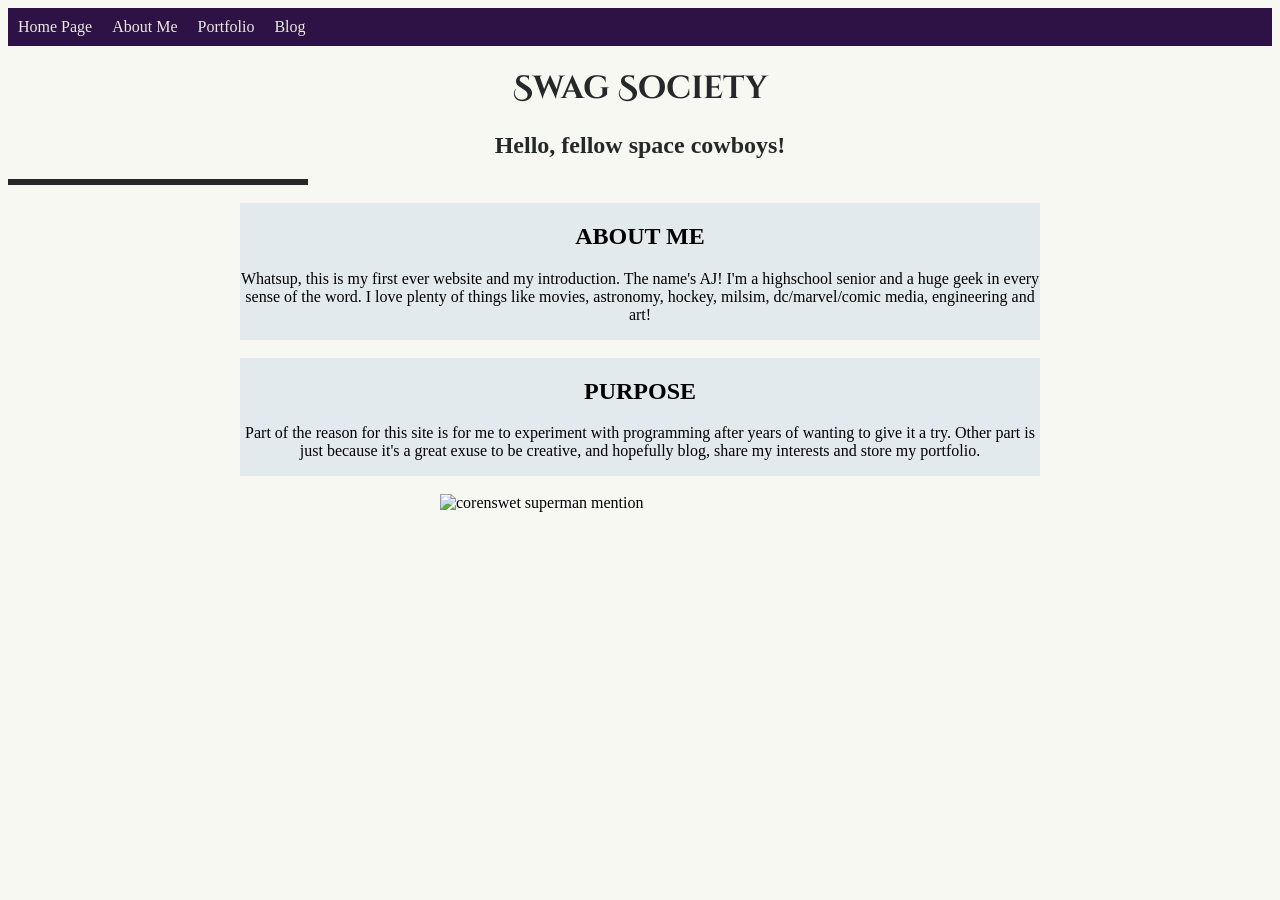
==== index.html @ 59f09e3a "edited bg" ====
<!DOCTYPE html>
<html>
    
<!--title-->
<head>
    <link rel="stylesheet" href="style.css">
    <title> SwagSociety </title>

    <link rel="preconnect" href="https://fonts.googleapis.com">
<link rel="preconnect" href="https://fonts.gstatic.com" crossorigin>
<link href="https://fonts.googleapis.com/css2?family=Cinzel+Decorative:wght@400;700;900&display=swap" rel="stylesheet">
</head>

<body>
    <!--header-->

    <nav class="navbar">
        <ul>
            <li><a href="">Home Page</a></li>
            <li><a href="">About Me</a></li>
            <li><a href="">Portfolio</a></li>
            <li><a href="">Blog</a></li>
        </ul>
    </nav>

<div id="title">
    <h1>Swag Society</h1>
</div>

<div id="greeting">
 <h2>Hello, fellow space cowboys!</h2>
</div>

<div id="linebreak">
</div>

<br>

<!--start of boxes-->
<div class="container">
    <div class="newspaper" id="aboutme">
        <h2>ABOUT ME</h2>
        <p> Whatsup, this is my first ever website and my introduction. The name's AJ! I'm a highschool senior and a huge geek in every
            sense of the word. I love plenty of things like movies, astronomy, hockey, milsim, dc/marvel/comic media, engineering and art! </p>
    </div>

    <br>

    <div class="newspaper" id="purpose">
        <h2>PURPOSE</h2>
        <p> Part of the reason for this site is for me to experiment with programming after years of wanting to give it a try. Other part is just because
             it's a great exuse to be creative, and hopefully blog, share my interests and store my portfolio.
        </p>
    </div>


<br>
    <!--superman greeting image-->
    <img src="https://i.pinimg.com/736x/48/21/9b/48219b301f8ae36728f73dd9fb02f0d0.jpg" alt="corenswet superman mention" width="400px">
</div>

<br>
   
</body> 
</html>
---- style.css ----
/* background */
body {
    background-color: rgb(248, 248, 242);
}
/* boxes */
.newspaper{
    text-align:center;
    width: 800px;
    align-items: center;
    background-color:rgb(227, 234, 237)
}


/* alignment using flexbox */
.container{
    display: flex;
    flex-direction: column;
    justify-content: space-around;
    align-items: center; 
}

/* navigation bar */
.navbar ul{
    list-style-type: none;
    background-color: rgb(47, 18, 69);
    padding: 0;
    margin: 0;
    overflow: hidden;
}

.navbar a{
    text-decoration: none;
    padding: 10px;
    display:flex;
    flex-direction: row;
    justify-content: space-around;
    color: rgb(234, 234, 227)
}

.navbar a:hover{
    background-color: rgb(26, 11, 45);
}

.navbar li{
    float: left;
}

#title{
    font-family: "Cinzel Decorative", serif;
    text-align: center;
    color: rgb(37, 39, 41)
}

#greeting{
    text-align: center;
    color: rgb(37, 39, 41)
}

#linebreak{
    width: 300px;
    height: 6px;
    
    background-color: rgb(37,39,41);
}
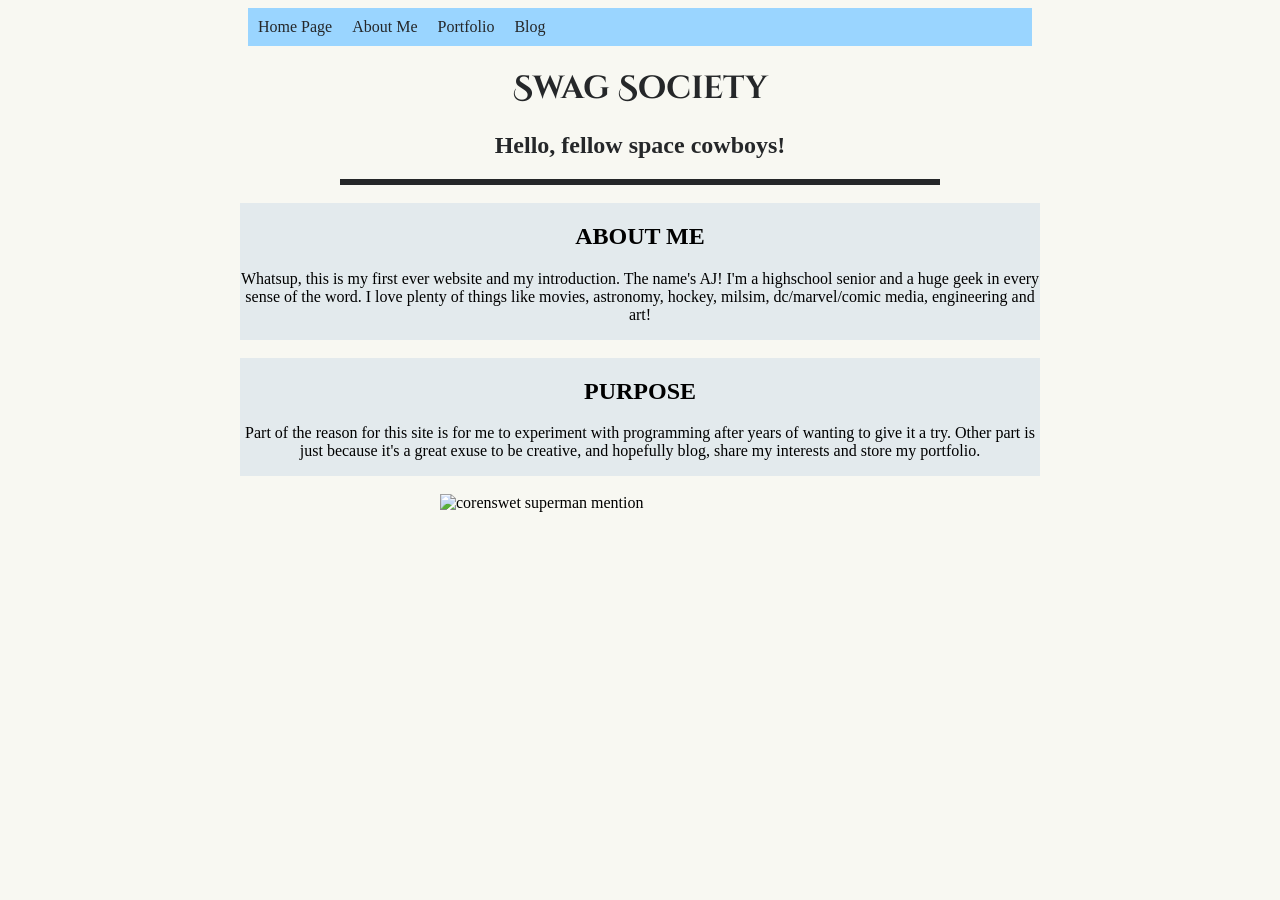
==== commit fddfbaef: "aligned title bar and nav bar / color changes" ====
--- a/index.html
+++ b/index.html
@@ -31,13 +31,13 @@
  <h2>Hello, fellow space cowboys!</h2>
 </div>
 
-<div id="linebreak">
-</div>
-
-<br>
-
 <!--start of boxes-->
 <div class="container">
+    <div id="linebreak">
+    </div>
+
+    <br>
+
     <div class="newspaper" id="aboutme">
         <h2>ABOUT ME</h2>
         <p> Whatsup, this is my first ever website and my introduction. The name's AJ! I'm a highschool senior and a huge geek in every
--- a/style.css
+++ b/style.css
@@ -22,9 +22,11 @@
 /* navigation bar */
 .navbar ul{
     list-style-type: none;
-    background-color: rgb(47, 18, 69);
+    background-color: rgb(154, 213, 255);
     padding: 0;
-    margin: 0;
+    margin: 240px;
+    margin-top: 0px;
+    margin-bottom: 0px;
     overflow: hidden;
 }
 
@@ -34,17 +36,18 @@
     display:flex;
     flex-direction: row;
     justify-content: space-around;
-    color: rgb(234, 234, 227)
+    color: rgb(37, 39, 41);
 }
 
 .navbar a:hover{
-    background-color: rgb(26, 11, 45);
+    background-color: rgb(151, 202, 238);
 }
 
 .navbar li{
     float: left;
 }
 
+/*title*/
 #title{
     font-family: "Cinzel Decorative", serif;
     text-align: center;
@@ -57,8 +60,7 @@
 }
 
 #linebreak{
-    width: 300px;
+    width: 600px;
     height: 6px;
-    
     background-color: rgb(37,39,41);
 }
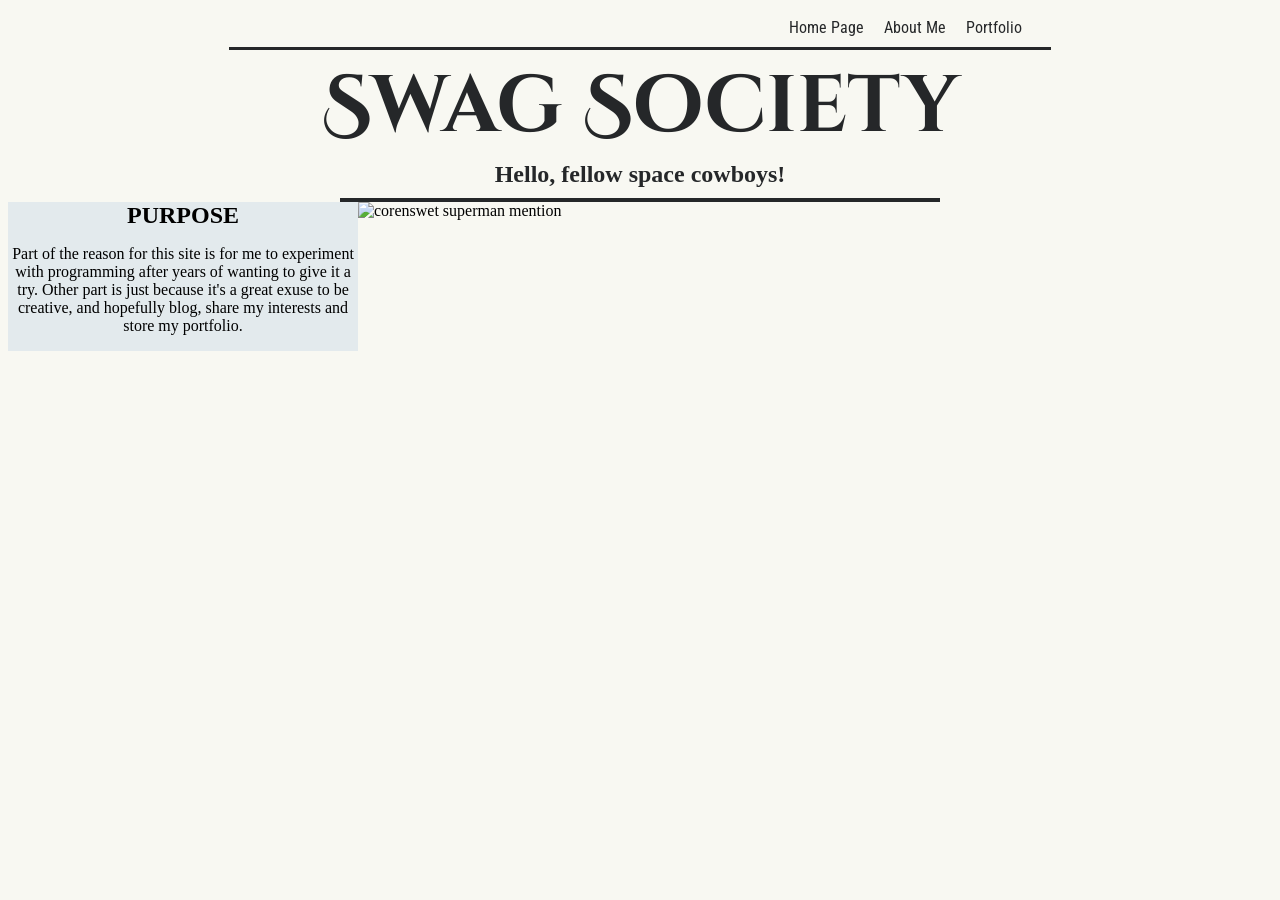
==== commit e73ed02f: "fixed nav / title on all sections" ====
--- a/index.html
+++ b/index.html
@@ -6,9 +6,9 @@
     <link rel="stylesheet" href="style.css">
     <title> SwagSociety </title>
 
-    <link rel="preconnect" href="https://fonts.googleapis.com">
+<link rel="preconnect" href="https://fonts.googleapis.com">
 <link rel="preconnect" href="https://fonts.gstatic.com" crossorigin>
-<link href="https://fonts.googleapis.com/css2?family=Cinzel+Decorative:wght@400;700;900&display=swap" rel="stylesheet">
+<link href="https://fonts.googleapis.com/css2?family=Cinzel+Decorative:wght@400;700;900&family=Roboto+Condensed:ital,wght@0,100..900;1,100..900&display=swap" rel="stylesheet">
 </head>
 
 <body>
@@ -16,34 +16,35 @@
 
     <nav class="navbar">
         <ul>
-            <li><a href="">Home Page</a></li>
-            <li><a href="">About Me</a></li>
-            <li><a href="">Portfolio</a></li>
-            <li><a href="">Blog</a></li>
+            
+            <li><a href="portfolio.html">Portfolio</a></li>
+            <li><a href="about.html">About Me</a></li>
+            <li><a href="index.html">Home Page</a></li>
+
         </ul>
     </nav>
 
-<div id="title">
+<div class="titlecontainer"> <!--title section-->
+    <div id="navbreak">
+    </div>
+
+    <div id="title">
     <h1>Swag Society</h1>
-</div>
+    </div>
 
-<div id="greeting">
- <h2>Hello, fellow space cowboys!</h2>
-</div>
+    <div id="greeting">
+    <h2>Hello, fellow space cowboys!</h2>
+    </div>
+
+    <div class="linebreak" id="titlebreak">
+    </div>
+
+</div> <!--end of container-->
+
 
 <!--start of boxes-->
-<div class="container">
-    <div id="linebreak">
-    </div>
-
-    <br>
-
-    <div class="newspaper" id="aboutme">
-        <h2>ABOUT ME</h2>
-        <p> Whatsup, this is my first ever website and my introduction. The name's AJ! I'm a highschool senior and a huge geek in every
-            sense of the word. I love plenty of things like movies, astronomy, hockey, milsim, dc/marvel/comic media, engineering and art! </p>
-    </div>
-
+<div class="container2">
+    
     <br>
 
     <div class="newspaper" id="purpose">
@@ -53,10 +54,9 @@
         </p>
     </div>
 
-
 <br>
     <!--superman greeting image-->
-    <img src="https://i.pinimg.com/736x/48/21/9b/48219b301f8ae36728f73dd9fb02f0d0.jpg" alt="corenswet superman mention" width="400px">
+    <img src="https://i.pinimg.com/736x/48/21/9b/48219b301f8ae36728f73dd9fb02f0d0.jpg" alt="corenswet superman mention" width="300px">
 </div>
 
 <br>
--- a/style.css
+++ b/style.css
@@ -5,24 +5,28 @@
 /* boxes */
 .newspaper{
     text-align:center;
-    width: 800px;
+    width: 350px;
     align-items: center;
     background-color:rgb(227, 234, 237)
 }
 
 
 /* alignment using flexbox */
-.container{
+.titlecontainer{
     display: flex;
     flex-direction: column;
     justify-content: space-around;
     align-items: center; 
 }
 
+.container2{
+    display: flex;
+    flex-direction: row;
+}
+
 /* navigation bar */
 .navbar ul{
     list-style-type: none;
-    background-color: rgb(154, 213, 255);
     padding: 0;
     margin: 240px;
     margin-top: 0px;
@@ -31,6 +35,7 @@
 }
 
 .navbar a{
+    font-family: "Roboto Condensed", sans-serif;
     text-decoration: none;
     padding: 10px;
     display:flex;
@@ -41,26 +46,39 @@
 
 .navbar a:hover{
     background-color: rgb(151, 202, 238);
+    border-radius: 2px;
 }
 
 .navbar li{
-    float: left;
+    float: right;
 }
 
 /*title*/
 #title{
-    font-family: "Cinzel Decorative", serif;
+    font-size: 40px;
+    font-family: "Cinzel Decorative", bold;
     text-align: center;
-    color: rgb(37, 39, 41)
+    color: rgb(37, 39, 41);
+    margin-top: 3px;
 }
+
+h1 { margin: 0;}
+h2 { margin: 0;}
 
 #greeting{
     text-align: center;
-    color: rgb(37, 39, 41)
+    color: rgb(37, 39, 41);
+    margin-bottom: 10px;
 }
 
-#linebreak{
+.linebreak{
     width: 600px;
-    height: 6px;
+    height: 4px;
     background-color: rgb(37,39,41);
-}+}
+
+#navbreak{
+    width: 65%;
+    height: 2.5px;
+    background-color: rgb(37,39,41);
+}
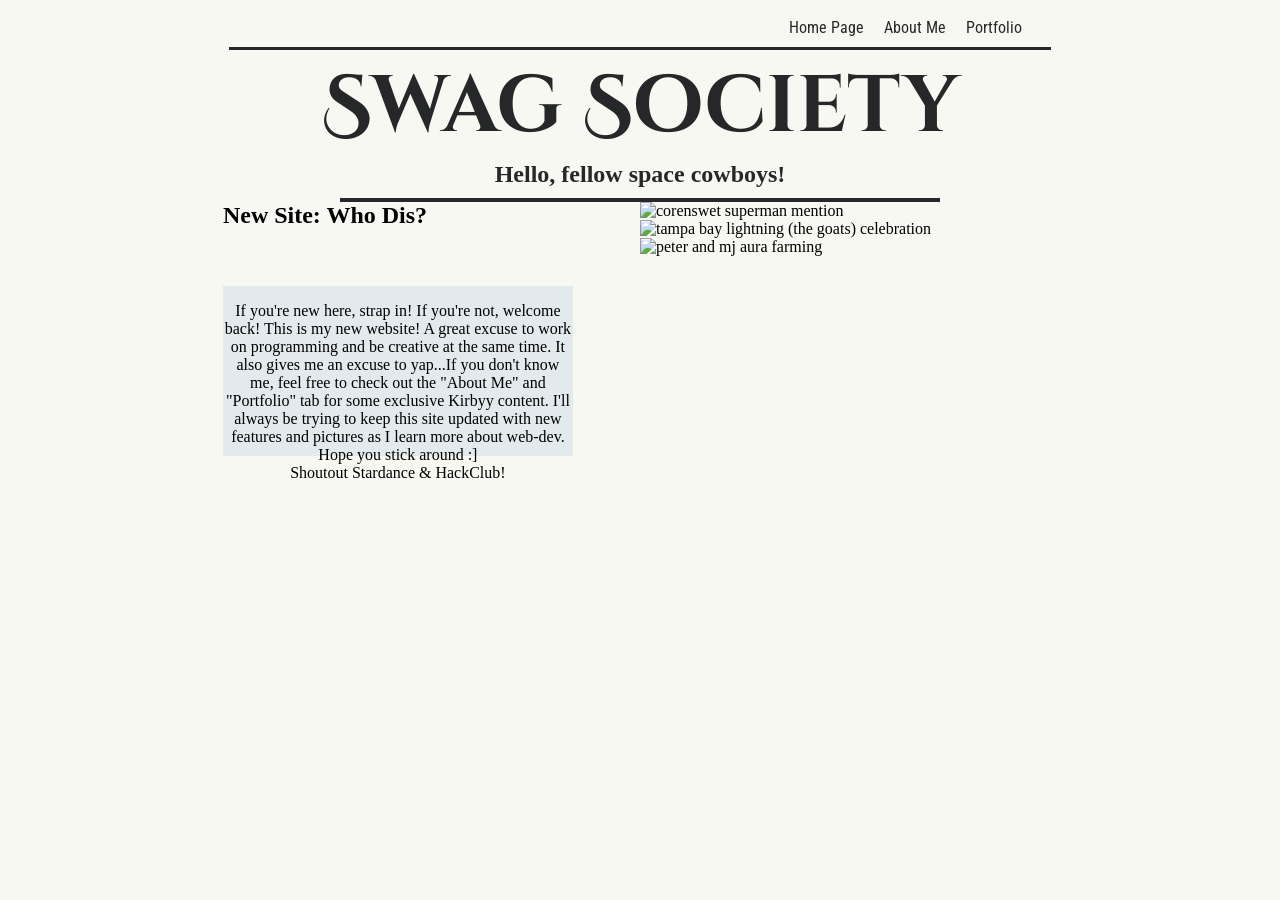
==== commit 60f31c4f: "figuring out css grid, got images stacked on top one another" ====
--- a/index.html
+++ b/index.html
@@ -47,17 +47,37 @@
     
     <br>
 
+    <div id ="headline">
+        <h2>New Site: Who Dis?</h2>
+    </div>
+
     <div class="newspaper" id="purpose">
-        <h2>PURPOSE</h2>
-        <p> Part of the reason for this site is for me to experiment with programming after years of wanting to give it a try. Other part is just because
-             it's a great exuse to be creative, and hopefully blog, share my interests and store my portfolio.
+        <p> If you're new here, strap in! If you're not, welcome back!  This is my new website! A great excuse to work on programming and be creative at the same time. It also gives me an excuse to yap...If you don't know me, feel free to check out the "About Me" and "Portfolio" tab for some exclusive Kirbyy content. I'll always be trying to keep this site updated with new features and pictures as I learn more about web-dev. Hope you stick around :] 
+
+            <br>
+
+        Shoutout Stardance & HackClub! 
         </p>
     </div>
 
 <br>
     <!--superman greeting image-->
-    <img src="https://i.pinimg.com/736x/48/21/9b/48219b301f8ae36728f73dd9fb02f0d0.jpg" alt="corenswet superman mention" width="300px">
-</div>
+    <div id="hpimages">
+        <img src="https://i.pinimg.com/736x/48/21/9b/48219b301f8ae36728f73dd9fb02f0d0.jpg" alt="corenswet superman mention" width="300px">
+
+        <br>
+
+        <img src="https://i.pinimg.com/1200x/3a/21/3f/3a213f54f298e5b9719d1010f6e19ab9.jpg"
+    alt="tampa bay lightning (the goats) celebration" width="300px">
+
+        <br>
+
+        <img src="https://i.pinimg.com/736x/41/c2/41/41c2413930c745f7414ccf322fbf0d0a.jpg"
+        alt="peter and mj aura farming" width="300px">
+    </div>
+
+
+</div> 
 
 <br>
    
--- a/style.css
+++ b/style.css
@@ -19,9 +19,37 @@
     align-items: center; 
 }
 
+/* alignment using grid for home page content*/
+
 .container2{
-    display: flex;
-    flex-direction: row;
+    display: grid;
+    grid-template-columns: repeat(2, 33%);
+    grid-template-rows: repeat(3, 33%);
+
+    justify-content: center;
+}
+
+#headline{
+    grid-column-start: 1;
+    grid-column-end: 2;
+
+    grid-row-start: 1;
+}
+
+#purpose{
+    grid-column-start: 1;
+    grid-column-end: 2;
+
+    grid-row-start: 2;
+    grid-row-end: 4;
+}
+
+#hpimages{
+    grid-column-start: 2;
+    grid-column-end: 3;
+
+    grid-row-start: 1;
+    grid-row-end: 4;
 }
 
 /* navigation bar */
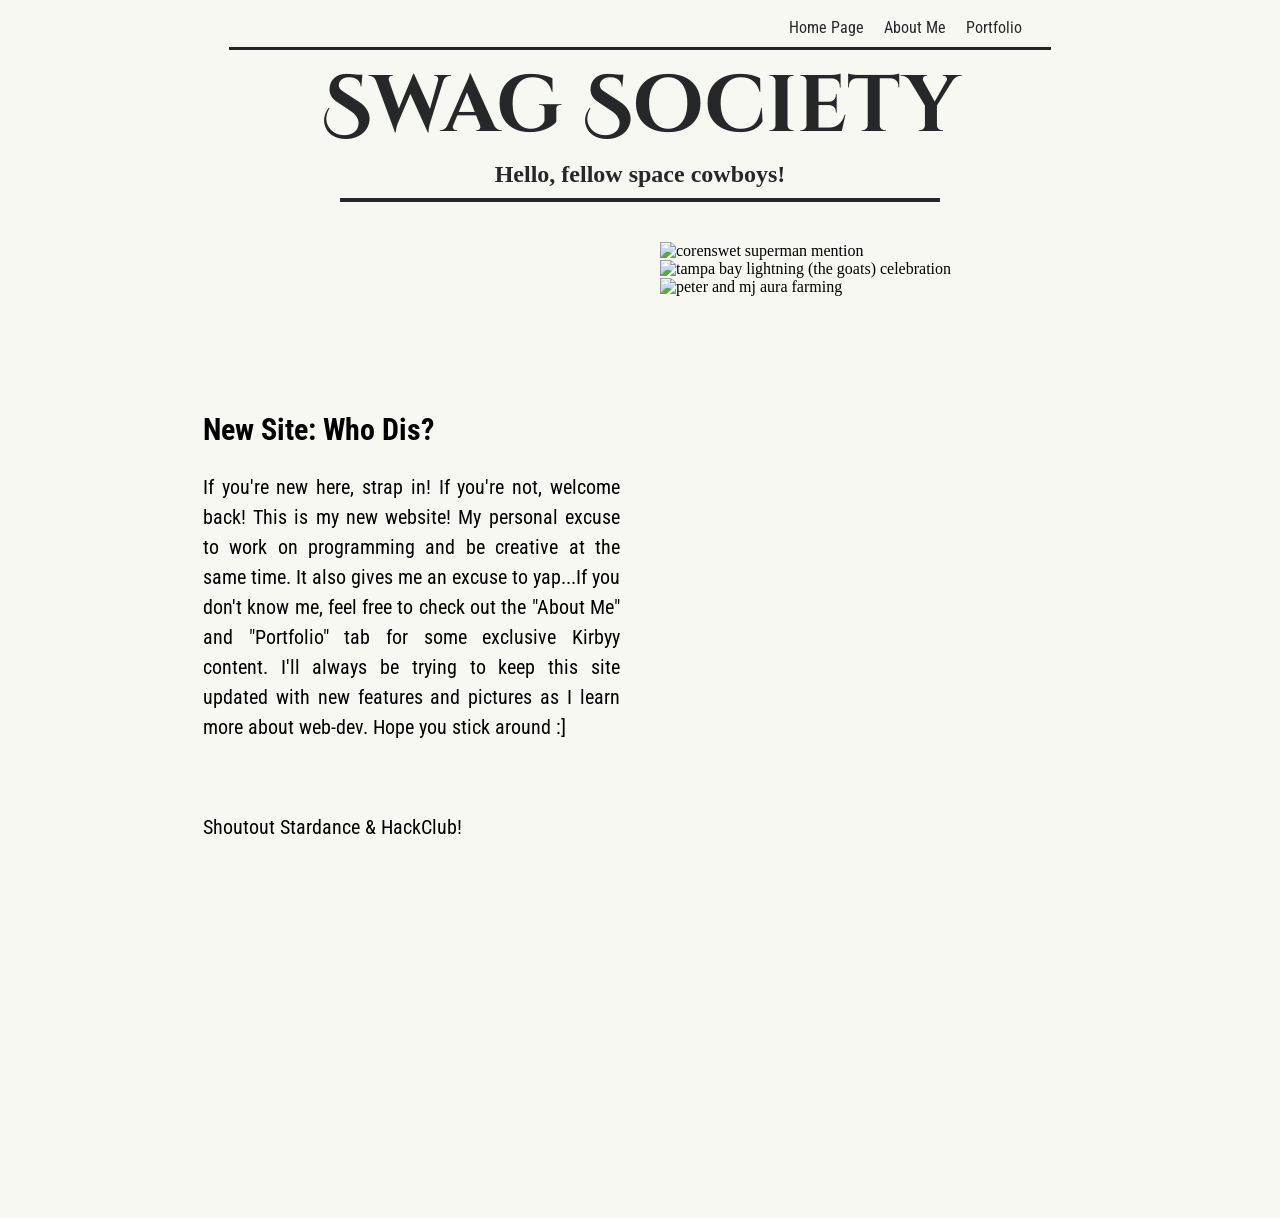
==== commit 3d78bd60: "figured out css grid! images and text have basic alignment! looks more like a magazine" ====
--- a/index.html
+++ b/index.html
@@ -44,25 +44,18 @@
 
 <!--start of boxes-->
 <div class="container2">
-    
-    <br>
 
-    <div id ="headline">
-        <h2>New Site: Who Dis?</h2>
+    <div id="purpose">
+        <h2 class="leftalign">New Site: Who Dis?</h2>
+
+        <p> If you're new here, strap in! If you're not, welcome back!  This is my new website! My personal excuse to work on programming and be creative at the same time. It also gives me an excuse to yap...If you don't know me, feel free to check out the "About Me" and "Portfolio" tab for some exclusive Kirbyy content. I'll always be trying to keep this site updated with new features and pictures as I learn more about web-dev. Hope you stick around :] </p>
+            <br>
+        <p>Shoutout Stardance & HackClub!</p>
+
     </div>
 
-    <div class="newspaper" id="purpose">
-        <p> If you're new here, strap in! If you're not, welcome back!  This is my new website! A great excuse to work on programming and be creative at the same time. It also gives me an excuse to yap...If you don't know me, feel free to check out the "About Me" and "Portfolio" tab for some exclusive Kirbyy content. I'll always be trying to keep this site updated with new features and pictures as I learn more about web-dev. Hope you stick around :] 
-
-            <br>
-
-        Shoutout Stardance & HackClub! 
-        </p>
-    </div>
-
-<br>
     <!--superman greeting image-->
-    <div id="hpimages">
+    <div class="hpimages">
         <img src="https://i.pinimg.com/736x/48/21/9b/48219b301f8ae36728f73dd9fb02f0d0.jpg" alt="corenswet superman mention" width="300px">
 
         <br>
--- a/style.css
+++ b/style.css
@@ -24,16 +24,15 @@
 .container2{
     display: grid;
     grid-template-columns: repeat(2, 33%);
-    grid-template-rows: repeat(3, 33%);
+    grid-template-rows: repeat(6, 1fr);
 
     justify-content: center;
+    gap: 40px;
+    margin-top: 40px;
 }
 
-#headline{
-    grid-column-start: 1;
-    grid-column-end: 2;
-
-    grid-row-start: 1;
+.leftalign{
+    text-align: left;
 }
 
 #purpose{
@@ -41,16 +40,22 @@
     grid-column-end: 2;
 
     grid-row-start: 2;
-    grid-row-end: 4;
+    grid-row-end: 5;
+
+    font-family: "Roboto Condensed", sans-serif;
+    line-height: 1.5;
+    text-align: justify;
+    font-size: 20px;
 }
 
-#hpimages{
+.hpimages{
     grid-column-start: 2;
     grid-column-end: 3;
 
     grid-row-start: 1;
-    grid-row-end: 4;
+    grid-row-end: 7;
 }
+
 
 /* navigation bar */
 .navbar ul{
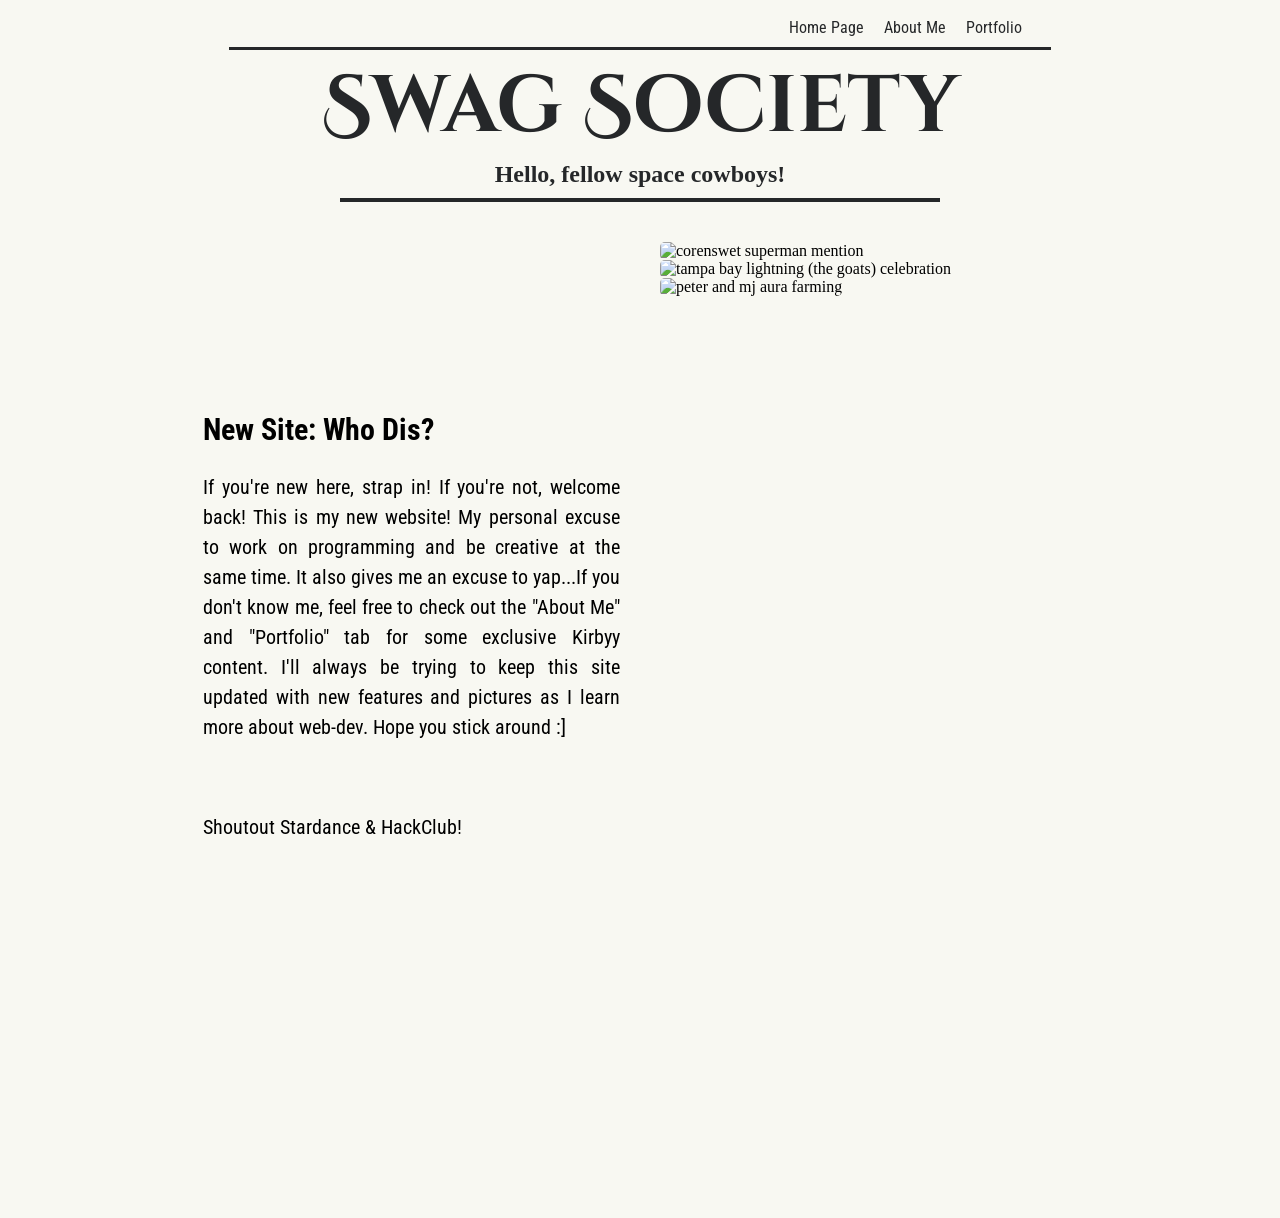
==== commit 9e4389a4: "image radius adjusted" ====
--- a/index.html
+++ b/index.html
@@ -56,17 +56,17 @@
 
     <!--superman greeting image-->
     <div class="hpimages">
-        <img src="https://i.pinimg.com/736x/48/21/9b/48219b301f8ae36728f73dd9fb02f0d0.jpg" alt="corenswet superman mention" width="300px">
+        <img src="https://i.pinimg.com/736x/48/21/9b/48219b301f8ae36728f73dd9fb02f0d0.jpg" alt="corenswet superman mention" width="300px" class="imageradius">
 
         <br>
 
         <img src="https://i.pinimg.com/1200x/3a/21/3f/3a213f54f298e5b9719d1010f6e19ab9.jpg"
-    alt="tampa bay lightning (the goats) celebration" width="300px">
+    alt="tampa bay lightning (the goats) celebration" width="300px" class="imageradius">
 
         <br>
 
         <img src="https://i.pinimg.com/736x/41/c2/41/41c2413930c745f7414ccf322fbf0d0a.jpg"
-        alt="peter and mj aura farming" width="300px">
+        alt="peter and mj aura farming" width="300px" class="imageradius">
     </div>
 
 
--- a/style.css
+++ b/style.css
@@ -56,6 +56,9 @@
     grid-row-end: 7;
 }
 
+.imageradius{
+    border-radius: 5px;
+}
 
 /* navigation bar */
 .navbar ul{
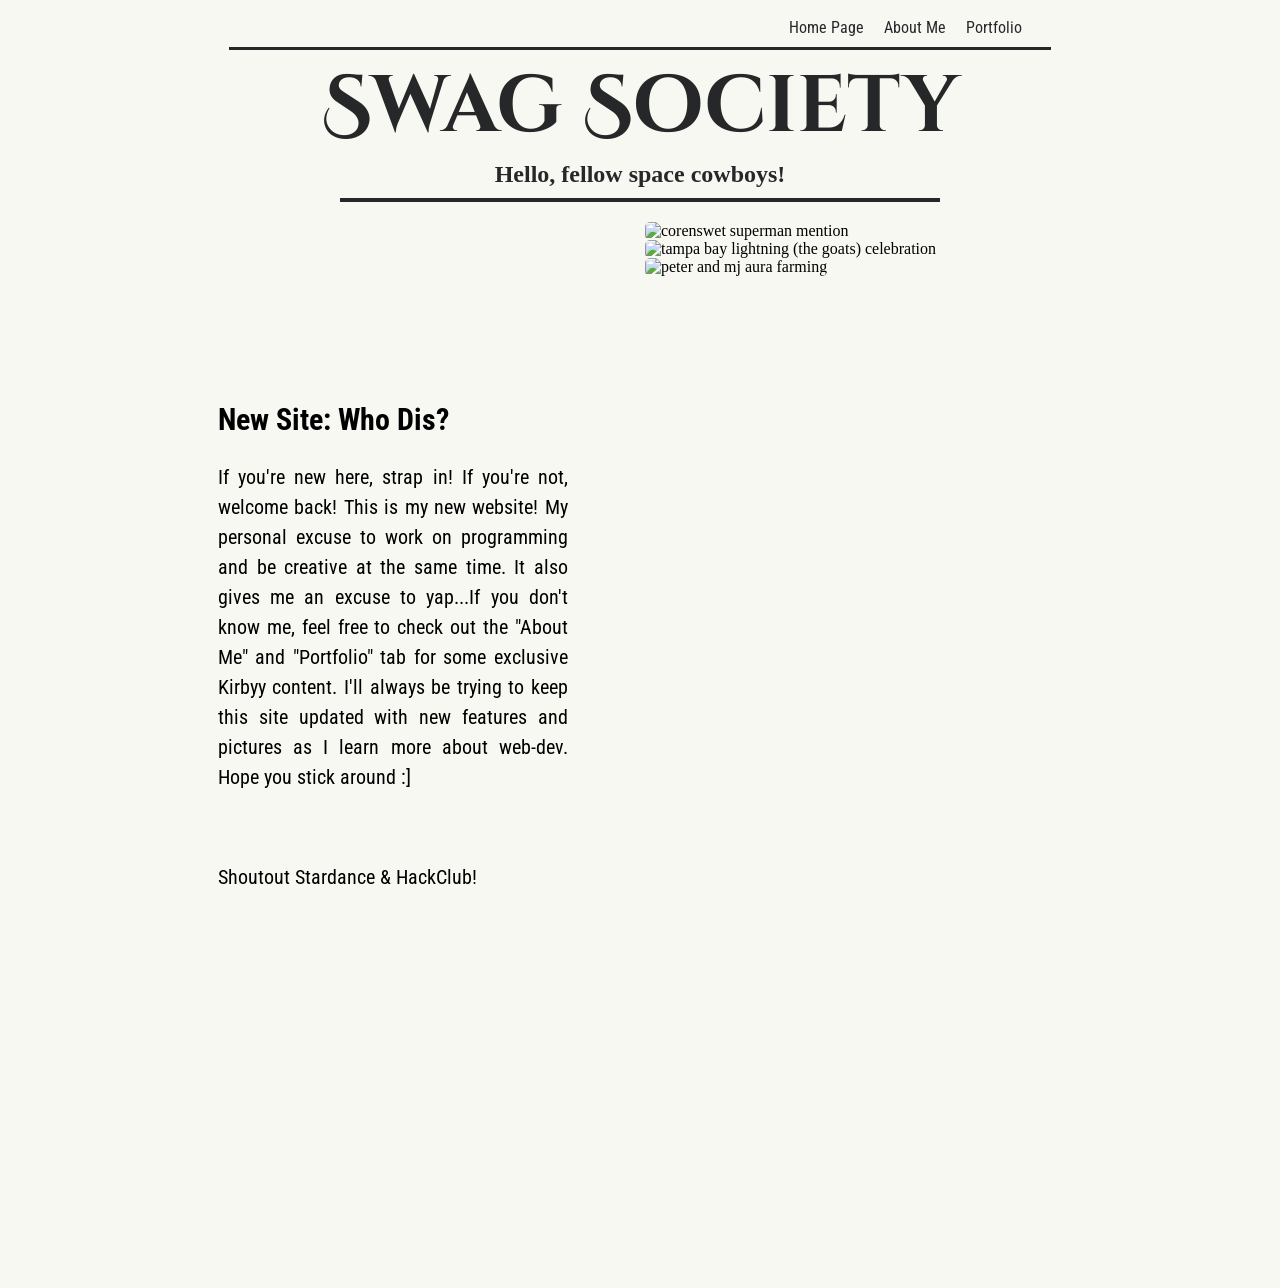
==== commit dae57a7a: "adjusted about me description" ====
--- a/index.html
+++ b/index.html
@@ -73,6 +73,6 @@
 </div> 
 
 <br>
-   
+
 </body> 
 </html>
--- a/style.css
+++ b/style.css
@@ -27,8 +27,8 @@
     grid-template-rows: repeat(6, 1fr);
 
     justify-content: center;
-    gap: 40px;
-    margin-top: 40px;
+    gap: 10px;
+    margin-top: 20px;
 }
 
 .leftalign{
@@ -46,6 +46,7 @@
     line-height: 1.5;
     text-align: justify;
     font-size: 20px;
+    width: 350px;
 }
 
 .hpimages{
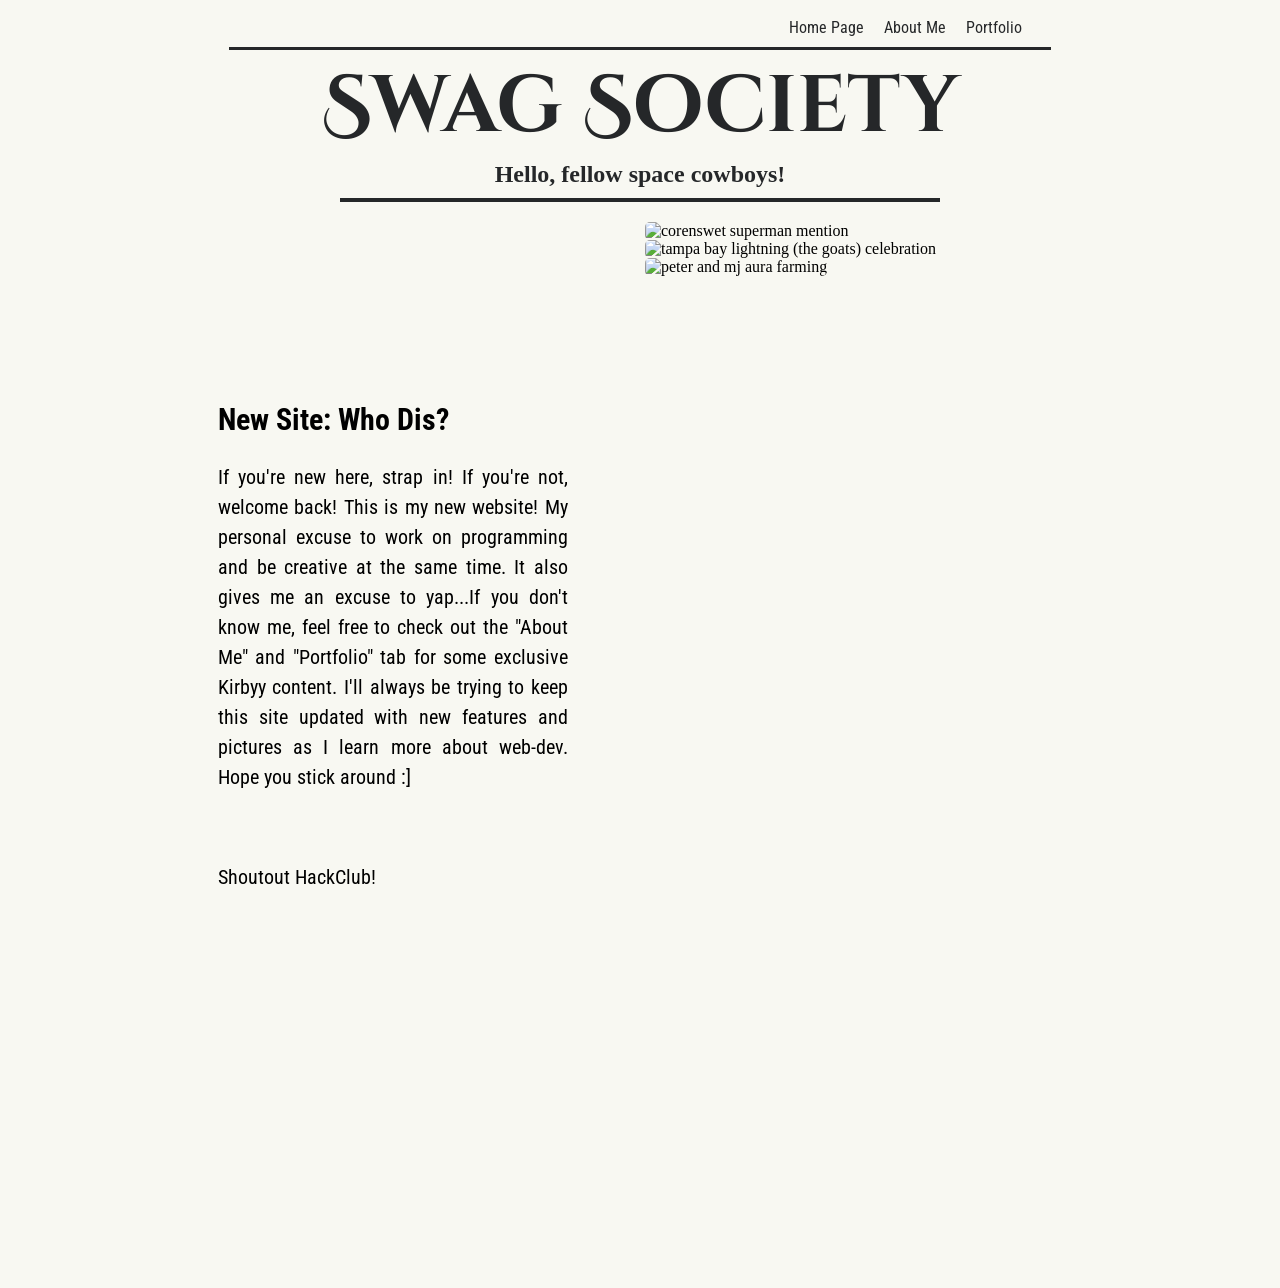
==== commit 34eab2f4: "small changes + note to self to edit extra space problem on hp" ====
--- a/index.html
+++ b/index.html
@@ -50,7 +50,7 @@
 
         <p> If you're new here, strap in! If you're not, welcome back!  This is my new website! My personal excuse to work on programming and be creative at the same time. It also gives me an excuse to yap...If you don't know me, feel free to check out the "About Me" and "Portfolio" tab for some exclusive Kirbyy content. I'll always be trying to keep this site updated with new features and pictures as I learn more about web-dev. Hope you stick around :] </p>
             <br>
-        <p>Shoutout Stardance & HackClub!</p>
+        <p>Shoutout HackClub!</p>
 
     </div>
 
--- a/style.css
+++ b/style.css
@@ -1,64 +1,47 @@
+@import "aboutme.css";
+@import "portfolio.css";
+
 /* background */
 body {
     background-color: rgb(248, 248, 242);
 }
-/* boxes */
-.newspaper{
-    text-align:center;
-    width: 350px;
-    align-items: center;
-    background-color:rgb(227, 234, 237)
+
+/*TITLE*/
+#title{
+    font-size: 40px;
+    font-family: "Cinzel Decorative", bold;
+    text-align: center;
+    color: rgb(37, 39, 41);
+    margin-top: 3px;
 }
 
+h1 { margin: 0;}
+h2 { margin: 0;}
 
-/* alignment using flexbox */
+#greeting{
+    text-align: center;
+    color: rgb(37, 39, 41);
+    margin-bottom: 10px;
+}
+
+.linebreak{
+    width: 600px;
+    height: 4px;
+    background-color: rgb(37,39,41);
+}
+
+#navbreak{
+    width: 65%;
+    height: 2.5px;
+    background-color: rgb(37,39,41);
+}
+
+/* TITLE alignment using flexbox */
 .titlecontainer{
     display: flex;
     flex-direction: column;
     justify-content: space-around;
     align-items: center; 
-}
-
-/* alignment using grid for home page content*/
-
-.container2{
-    display: grid;
-    grid-template-columns: repeat(2, 33%);
-    grid-template-rows: repeat(6, 1fr);
-
-    justify-content: center;
-    gap: 10px;
-    margin-top: 20px;
-}
-
-.leftalign{
-    text-align: left;
-}
-
-#purpose{
-    grid-column-start: 1;
-    grid-column-end: 2;
-
-    grid-row-start: 2;
-    grid-row-end: 5;
-
-    font-family: "Roboto Condensed", sans-serif;
-    line-height: 1.5;
-    text-align: justify;
-    font-size: 20px;
-    width: 350px;
-}
-
-.hpimages{
-    grid-column-start: 2;
-    grid-column-end: 3;
-
-    grid-row-start: 1;
-    grid-row-end: 7;
-}
-
-.imageradius{
-    border-radius: 5px;
 }
 
 /* navigation bar */
@@ -90,32 +73,46 @@
     float: right;
 }
 
-/*title*/
-#title{
-    font-size: 40px;
-    font-family: "Cinzel Decorative", bold;
-    text-align: center;
-    color: rgb(37, 39, 41);
-    margin-top: 3px;
+/* Home Page content*/
+.container2{
+    display: grid;
+    grid-template-columns: repeat(2, 33%);
+    grid-template-rows: repeat(6, 1fr);
+
+    justify-content: center;
+    gap: 10px;
+    margin-top: 20px;
+
 }
 
-h1 { margin: 0;}
-h2 { margin: 0;}
-
-#greeting{
-    text-align: center;
-    color: rgb(37, 39, 41);
-    margin-bottom: 10px;
+.leftalign{
+    text-align: left;
 }
 
-.linebreak{
-    width: 600px;
-    height: 4px;
-    background-color: rgb(37,39,41);
+#purpose{
+    grid-column-start: 1;
+    grid-column-end: 2;
+
+    grid-row-start: 2;
+    grid-row-end: 5;
+
+    font-family: "Roboto Condensed", sans-serif;
+    line-height: 1.5;
+    text-align: justify;
+    font-size: 20px;
+    width: 350px;
+
 }
 
-#navbreak{
-    width: 65%;
-    height: 2.5px;
-    background-color: rgb(37,39,41);
+.hpimages{
+    grid-column-start: 2;
+    grid-column-end: 3;
+
+    grid-row-start: 1;
+    grid-row-end: 7;
+
 }
+
+.imageradius{
+    border-radius: 5px;
+}
